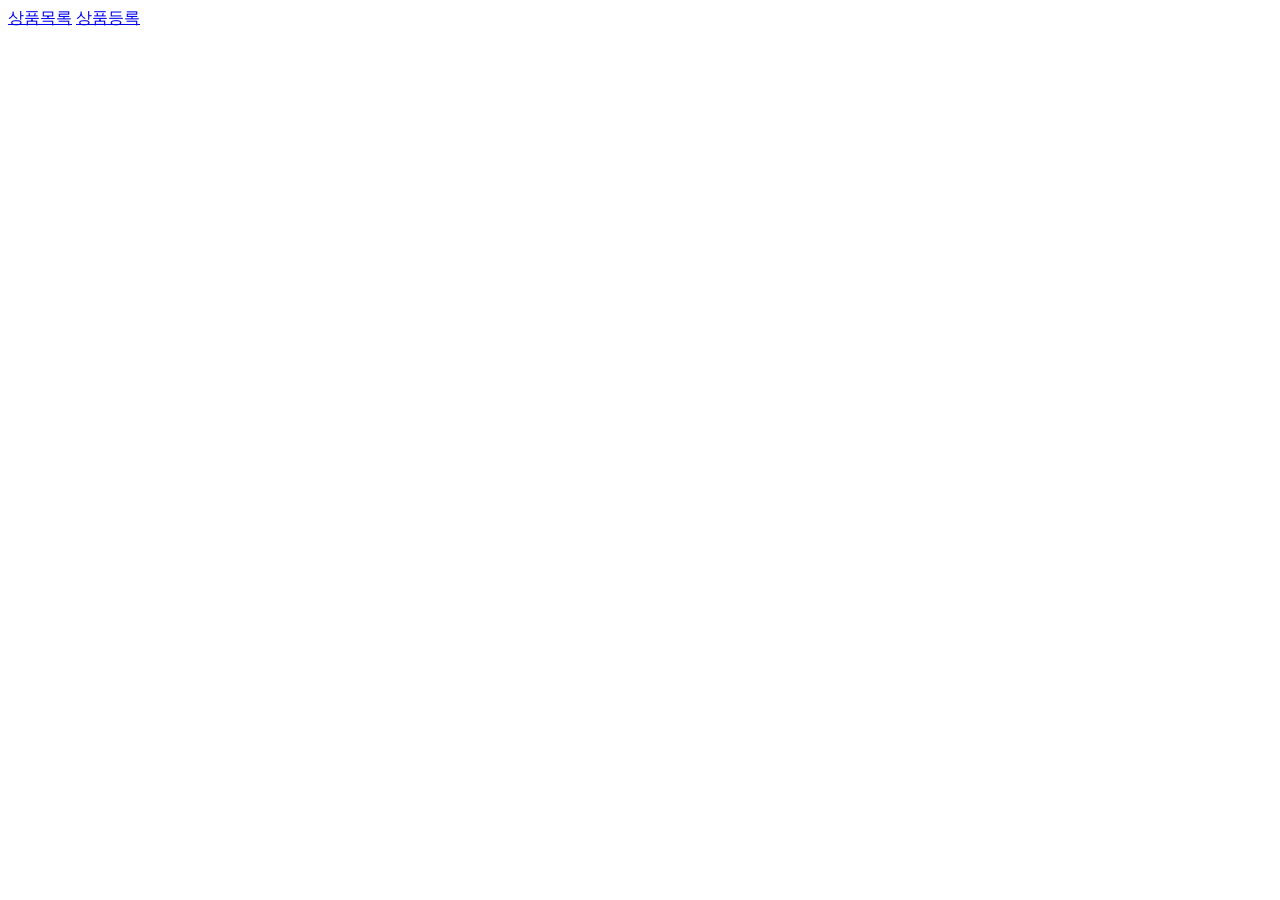
==== GoodsMall/src/main/resources/templates/index.html @ 4e4aeaff "goods select" ====
<!DOCTYPE html>
<html lang="ko">
<head>
    <meta charset="UTF-8"/>
    <meta name="viewport" content="width=device-width, initial-scale=1.0"/>
    <title>The Mall - 홈</title>

</head>
<body>
    <div>
        <a href="/goodList">상품목록</a>
        <a href="/goodsAdd">상품등록</a>
    </div>

</body>
</html>
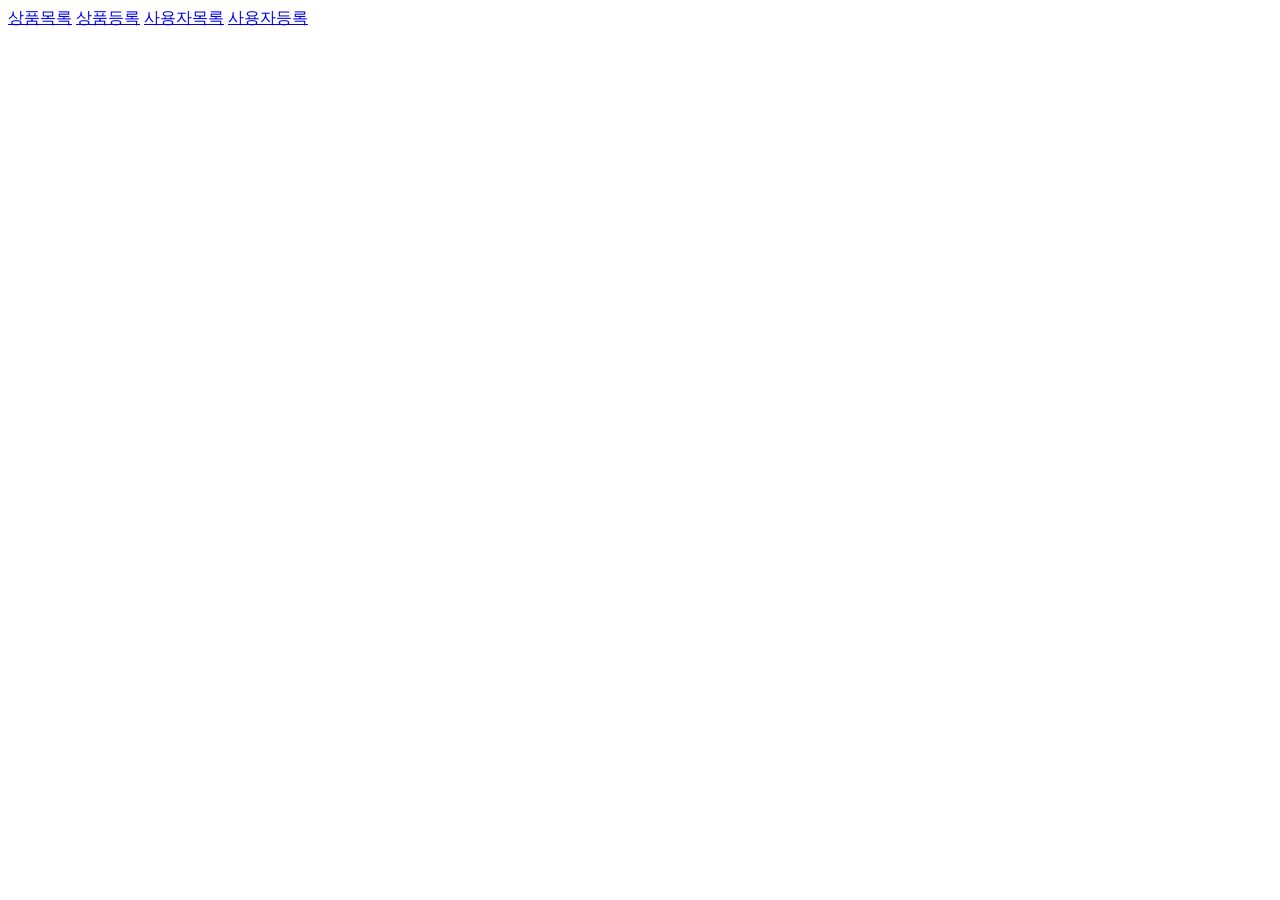
==== commit 9bca66d9: "user select insert" ====
--- a/GoodsMall/src/main/resources/templates/index.html
+++ b/GoodsMall/src/main/resources/templates/index.html
@@ -8,8 +8,10 @@
 </head>
 <body>
     <div>
-        <a href="/goodList">상품목록</a>
+        <a href="/goodsList">상품목록</a>
         <a href="/goodsAdd">상품등록</a>
+        <a href="/user/list">사용자목록</a>
+        <a href="/user/add">사용자등록</a>
     </div>
 
 </body>
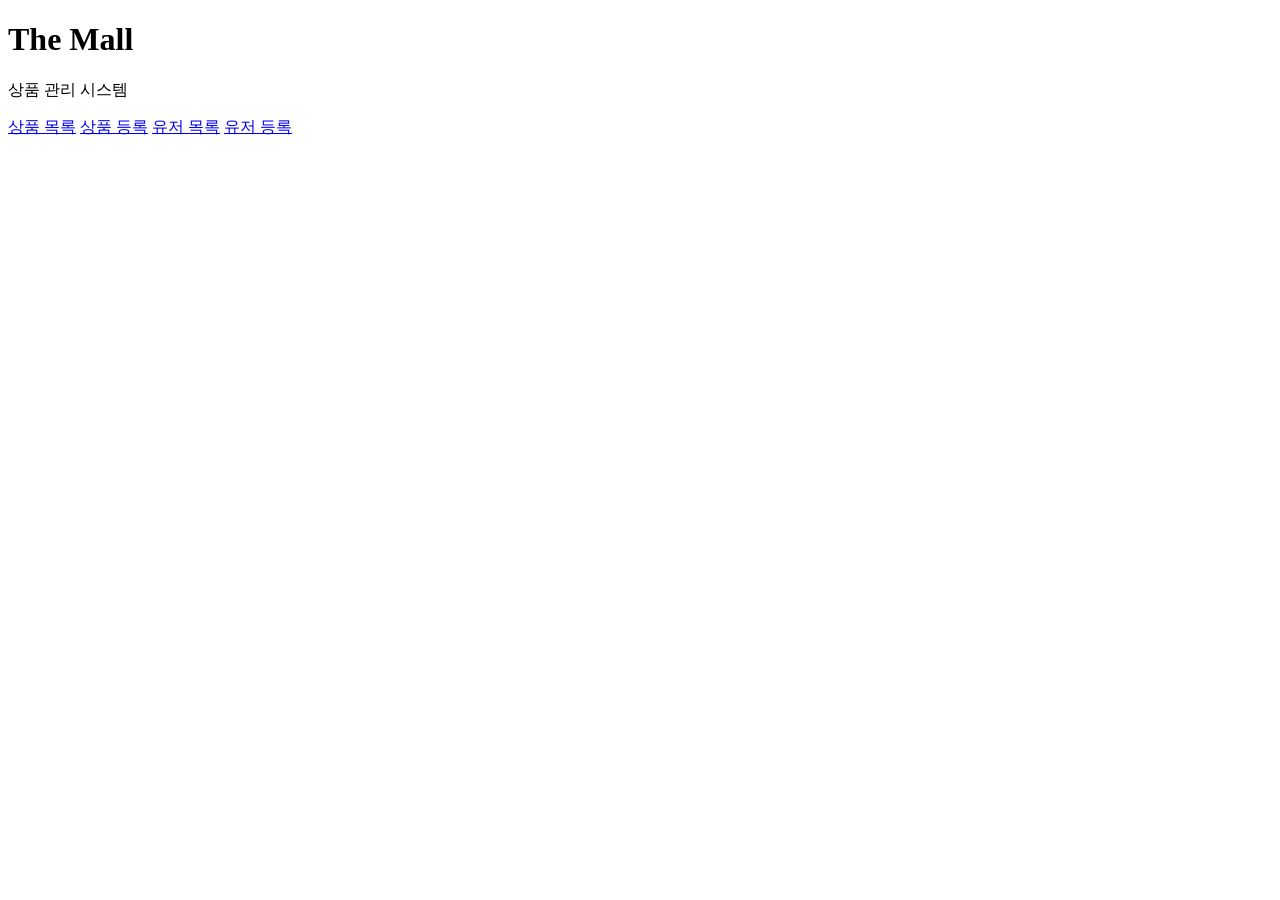
==== commit e4086e90: "user 비밀번호 설정 BCrypto 추가" ====
--- a/GoodsMall/src/main/resources/templates/index.html
+++ b/GoodsMall/src/main/resources/templates/index.html
@@ -1,18 +1,29 @@
 <!DOCTYPE html>
 <html lang="ko">
 <head>
-    <meta charset="UTF-8"/>
-    <meta name="viewport" content="width=device-width, initial-scale=1.0"/>
+    <meta charset="UTF-8" />
+    <meta name="viewport" content="width=device-width, initial-scale=1.0" />
     <title>The Mall - 홈</title>
-
+    <!--
+    프로그램 상 static 과 templates의 구분을 따로 하지 않기 때문에
+    .html 파일과 api 주소를 제외하고는 css 나 js 이미지, 파일 경로를
+    static 중점으로 가져옴
+     -->
+    <link rel="stylesheet" href="/css/index.css">
 </head>
 <body>
-    <div>
-        <a href="/goodsList">상품목록</a>
-        <a href="/goodsAdd">상품등록</a>
-        <a href="/user/list">사용자목록</a>
-        <a href="/user/add">사용자등록</a>
+<div class="container">
+    <header>
+        <h1>The Mall</h1>
+        <p class="subtitle">상품 관리 시스템</p>
+    </header>
+
+    <div class="nav-buttons">
+        <a href="/goodList">상품 목록</a>
+        <a href="/goodsAdd">상품 등록</a>
+        <a href="/user/list">유저 목록</a>
+        <a href="/user/add">유저 등록</a>
     </div>
-
+</div>
 </body>
-</html>
+</html>
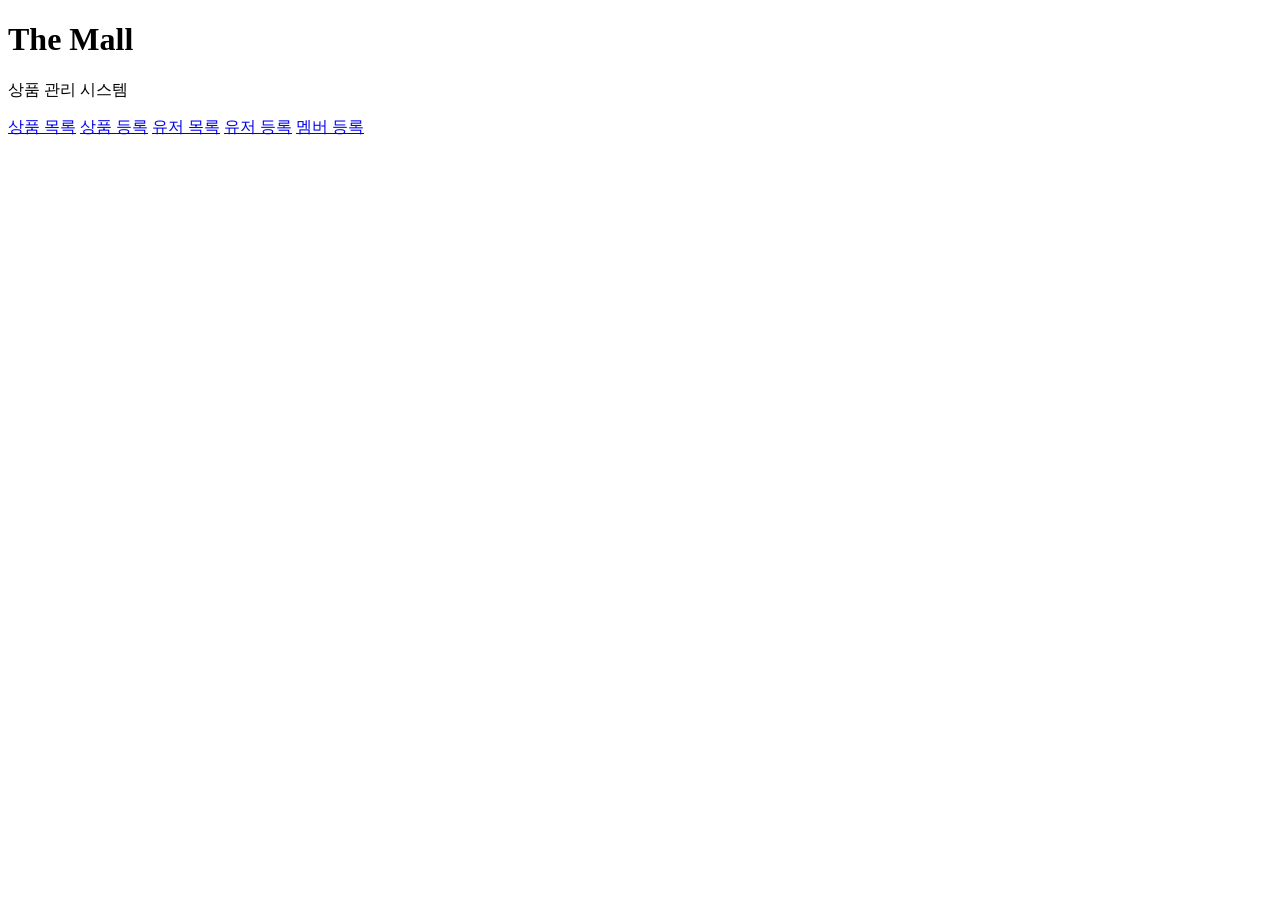
==== commit da936f8b: "interceptor, session" ====
--- a/GoodsMall/src/main/resources/templates/index.html
+++ b/GoodsMall/src/main/resources/templates/index.html
@@ -23,6 +23,7 @@
         <a href="/goodsAdd">상품 등록</a>
         <a href="/user/list">유저 목록</a>
         <a href="/user/add">유저 등록</a>
+        <a href="/member/add">멤버 등록</a>
     </div>
 </div>
 </body>
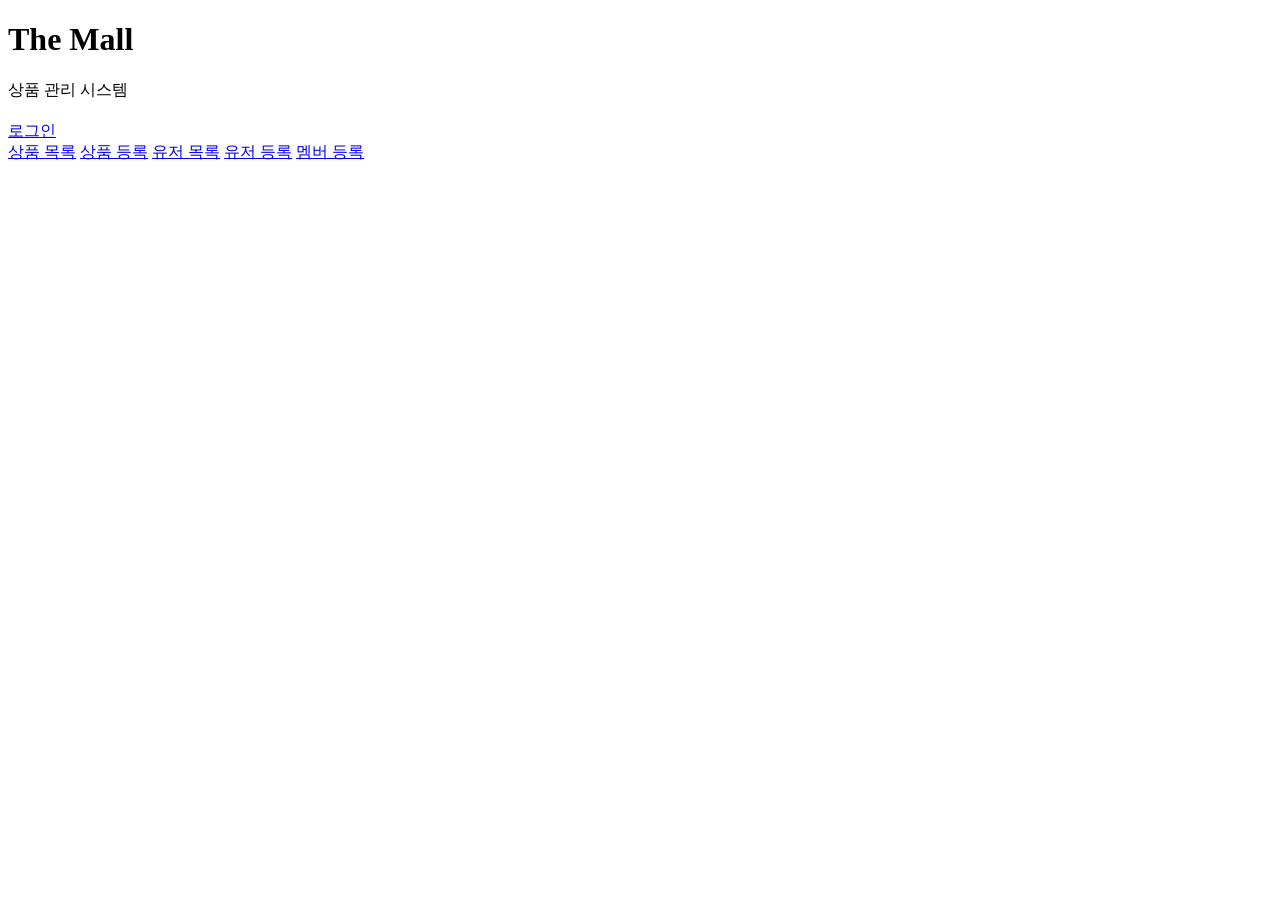
==== commit 1427d618: "프로젝트 구조에 맞춰 member 세팅" ====
--- a/GoodsMall/src/main/resources/templates/index.html
+++ b/GoodsMall/src/main/resources/templates/index.html
@@ -1,5 +1,5 @@
 <!DOCTYPE html>
-<html lang="ko">
+<html lang="ko" xmlns:th="http://www.thymeleaf.org">
 <head>
     <meta charset="UTF-8" />
     <meta name="viewport" content="width=device-width, initial-scale=1.0" />
@@ -17,9 +17,17 @@
         <h1>The Mall</h1>
         <p class="subtitle">상품 관리 시스템</p>
     </header>
+    <!-- 로그인 된 사용자에게만 보이는 환영 메세지 -->
+    <div th:if="${session.loginUser}">
+        <h2 th:text="${session.loginUser.name} + '님, 환영합니다!' "></h2>
+    </div>
+    <!-- 로그인 하지 않은 경우 -->
+    <div th:unless="${session.loginUser}">
+        <a href="/login">로그인</a>
+    </div>
 
     <div class="nav-buttons">
-        <a href="/goodList">상품 목록</a>
+        <a href="/goodsList">상품 목록</a>
         <a href="/goodsAdd">상품 등록</a>
         <a href="/user/list">유저 목록</a>
         <a href="/user/add">유저 등록</a>
